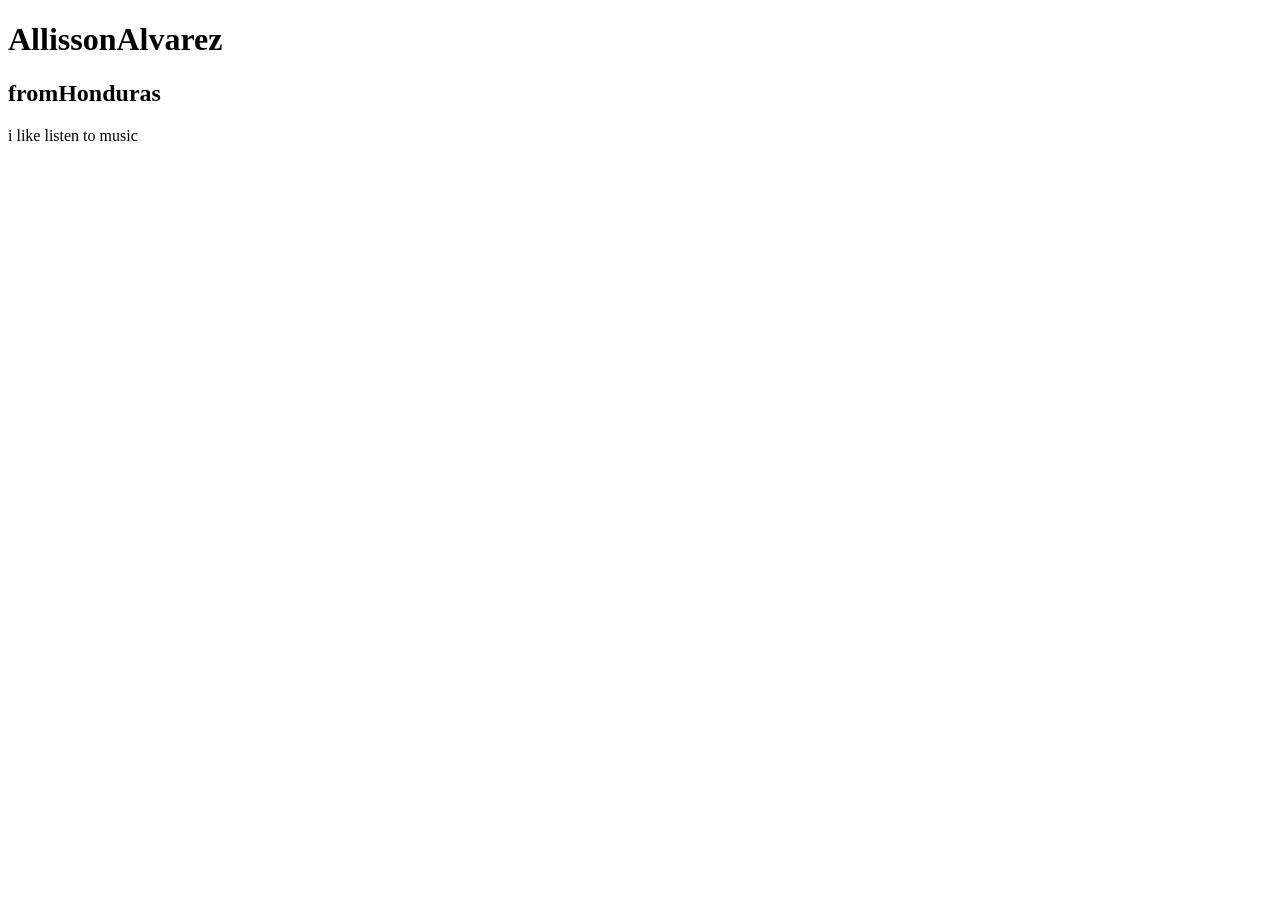
==== HTML skeleton/index.html @ 87db8108 "created index" ====
<!DOCTYPE html>
<html> 
    <head>
        <title>imAllisson</title>
    </head>
    <body>
        <h1>AllissonAlvarez</h1>
        <h2>fromHonduras</h2>
        <p> i like listen to music</p>
    </body>

</html>
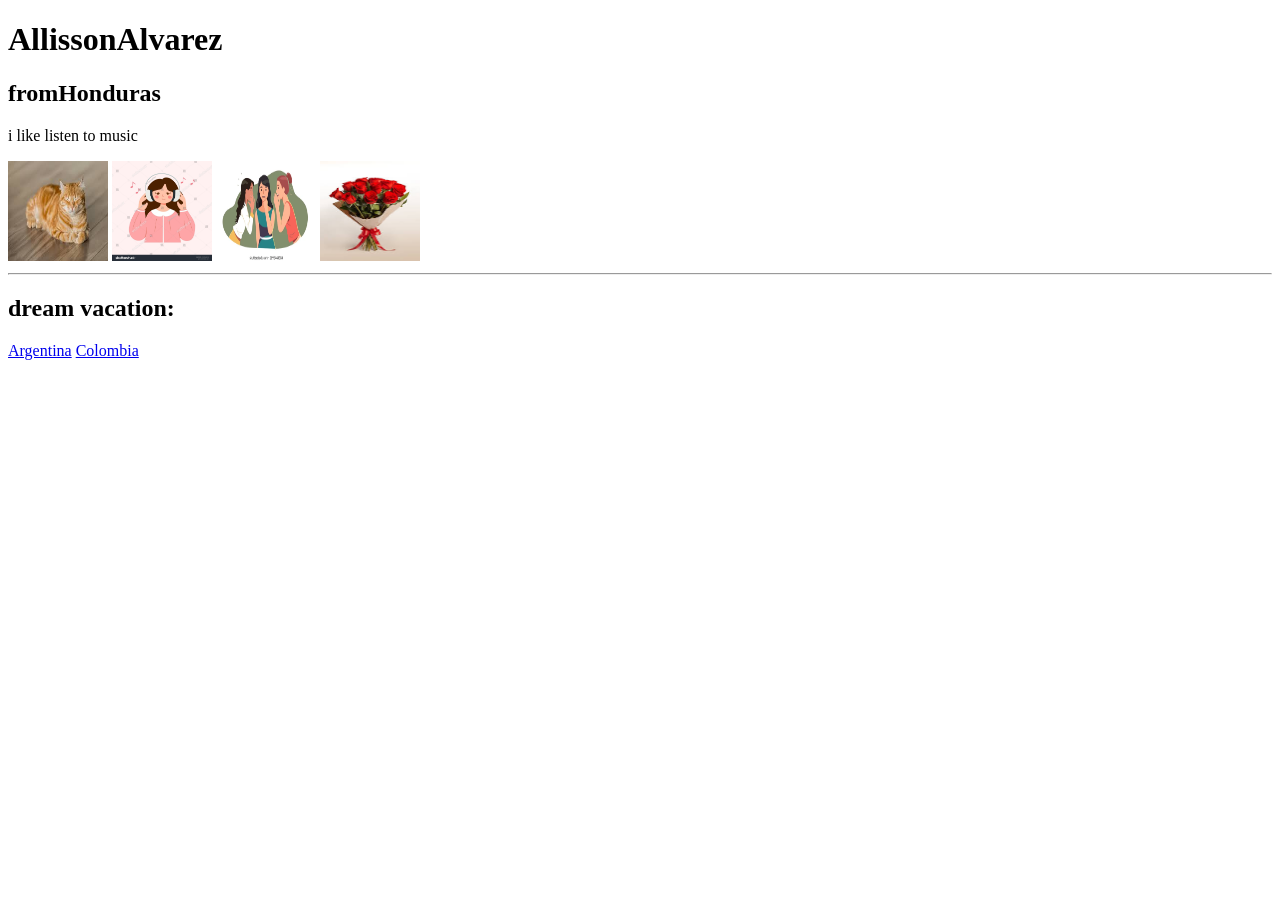
==== commit 7b1a7dd2: "update" ====
--- a/HTML skeleton/index.html
+++ b/HTML skeleton/index.html
@@ -7,6 +7,15 @@
         <h1>AllissonAlvarez</h1>
         <h2>fromHonduras</h2>
         <p> i like listen to music</p>
+        <img src="images/download.jpg" height="100px" width ="100px"> 
+        <img src="images/musica.jpg" height="100px" width ="100px">
+        <img src="images/charla.webp" height="100px" width ="100px">
+        <img src="images/rosas.jpg" height="100px" width ="100px">
+        <hr>
+        <h2>dream vacation:</h2>
+        <a href="https://en.wikipedia.org/wiki/Argentina">Argentina</a>
+        <a href="https://en.wikipedia.org/wiki/Colombia">Colombia</a>
     </body>
 
+
 </html>
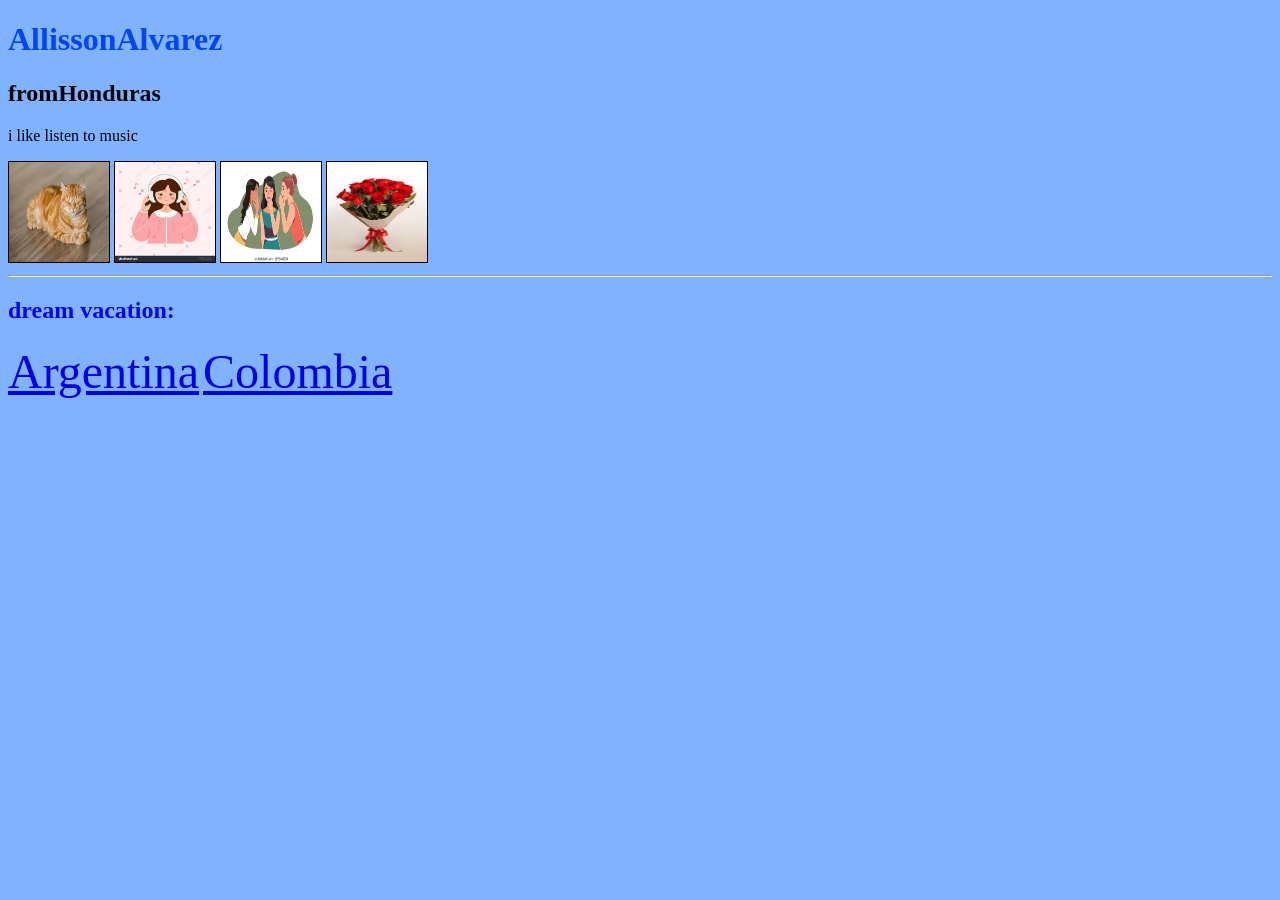
==== commit c02dc3c3: "UPDATE" ====
--- a/HTML skeleton/index.html
+++ b/HTML skeleton/index.html
@@ -3,19 +3,20 @@
     <head>
         <title>imAllisson</title>
     </head>
-    <body>
-        <h1>AllissonAlvarez</h1>
-        <h2>fromHonduras</h2>
+    <body style="background-color: rgb(127, 178, 255);">
+        <h1 style="color:rgb(0, 68, 255);">AllissonAlvarez</h1> 
+     <h2>fromHonduras</h2>
         <p> i like listen to music</p>
-        <img src="images/download.jpg" height="100px" width ="100px"> 
-        <img src="images/musica.jpg" height="100px" width ="100px">
-        <img src="images/charla.webp" height="100px" width ="100px">
-        <img src="images/rosas.jpg" height="100px" width ="100px">
+        <img src="images/download.jpg" height="100px" width ="100px" style="border:1px solid black"> 
+        <img src="images/musica.jpg" height="100px" width ="100px" style="border:1px solid black">
+        <img src="images/charla.webp" height="100px" width ="100px" style="border:1px solid black">
+        <img src="images/rosas.jpg" height="100px" width ="100px" style="border:1px solid black">
         <hr>
-        <h2>dream vacation:</h2>
-        <a href="https://en.wikipedia.org/wiki/Argentina">Argentina</a>
-        <a href="https://en.wikipedia.org/wiki/Colombia">Colombia</a>
+        <h2 style="color: blue;">dream vacation:</h2>
+        <a style="font-size:300%;" href="https://en.wikipedia.org/wiki/Argentina">Argentina</a>
+        <a style="font-size:300%;" href="https://en.wikipedia.org/wiki/Colombia">Colombia</a >
     </body>
 
 
 </html>
+   
